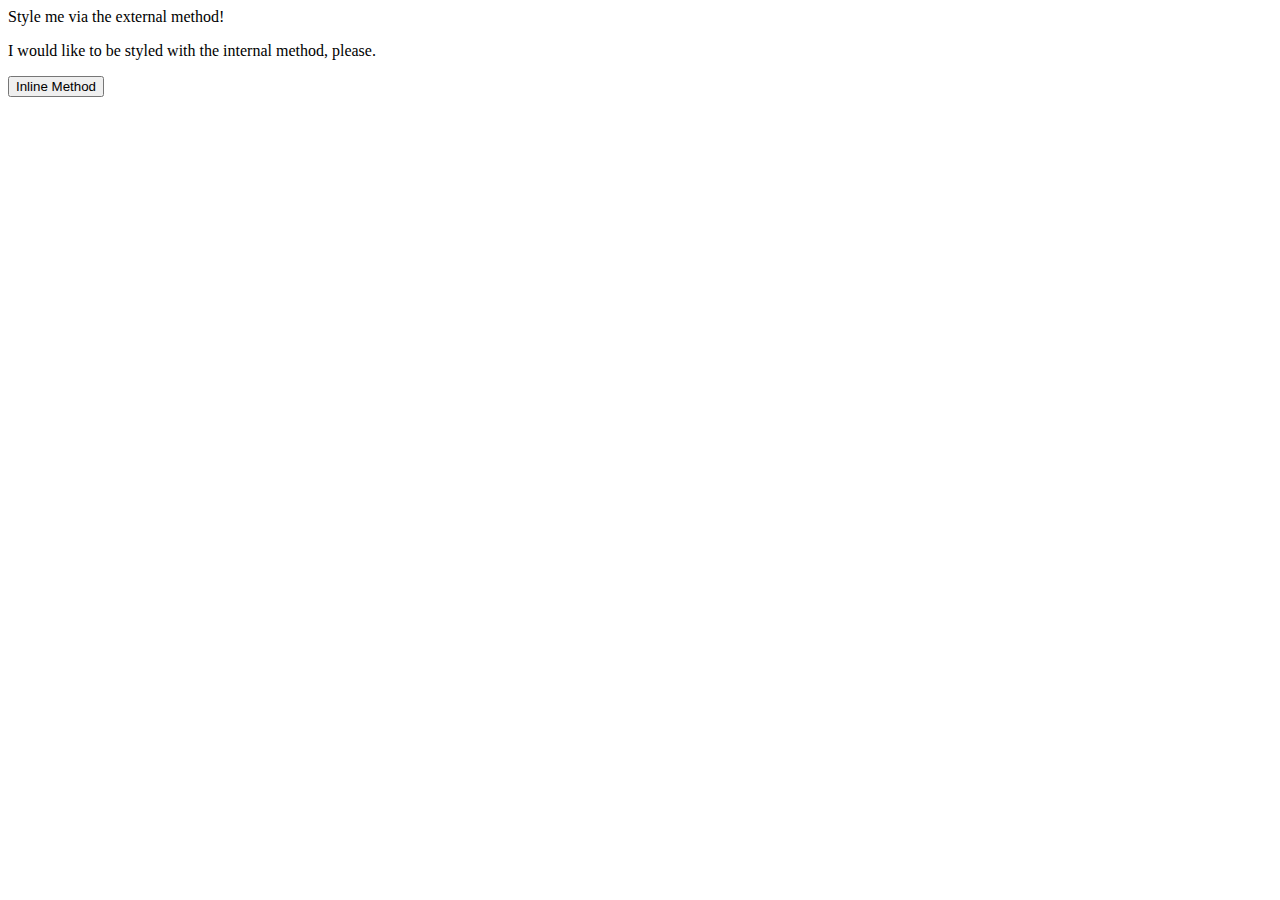
==== foundations/01-css-methods/index.html @ e97b3d7c "Add CSS file and link to HTML file" ====
<!DOCTYPE html>
<html lang="en">
  <head>
    <meta charset="UTF-8">
    <meta http-equiv="X-UA-Compatible" content="IE=edge">
    <meta name="viewport" content="width=device-width, initial-scale=1.0">
    <title>Methods for Adding CSS</title>
    <link rel="stylesheet" href="styles.css">
  </head>
  <body>
    <div>Style me via the external method!</div>
    <p>I would like to be styled with the internal method, please.</p>
    <button>Inline Method</button>
  </body>
</html>
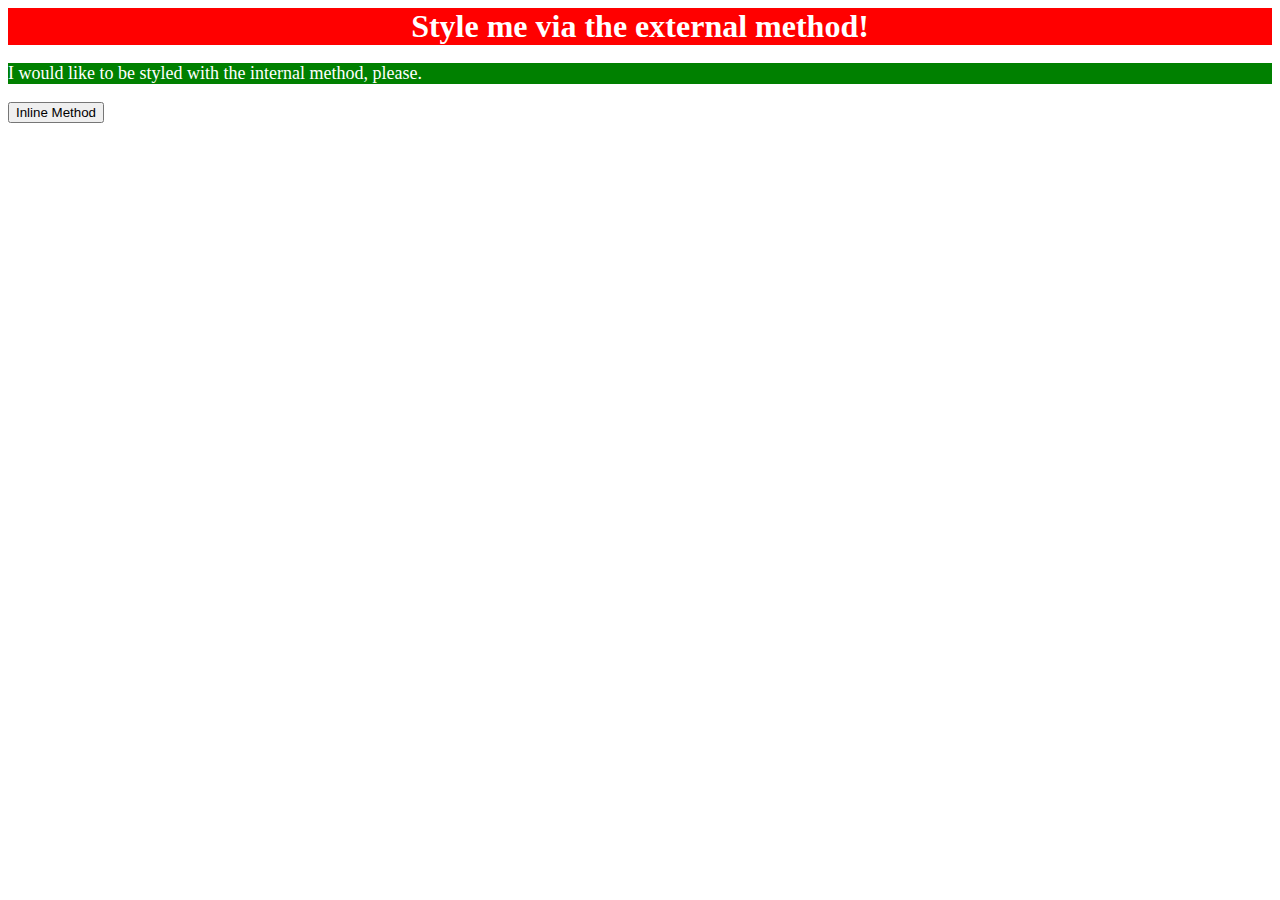
==== commit 7043e62f: "Finish p style with internal method" ====
--- a/foundations/01-css-methods/index.html
+++ b/foundations/01-css-methods/index.html
@@ -6,6 +6,13 @@
     <meta name="viewport" content="width=device-width, initial-scale=1.0">
     <title>Methods for Adding CSS</title>
     <link rel="stylesheet" href="styles.css">
+    <style>
+      p {
+        color: white;
+        background-color: green;
+        font-size: 18px;
+      }
+    </style>
   </head>
   <body>
     <div>Style me via the external method!</div>
--- a/foundations/01-css-methods/styles.css
+++ b/foundations/01-css-methods/styles.css
@@ -0,0 +1,7 @@
+div {
+    color: white;
+    background-color: red;
+    font-size: 32px;
+    text-align: center;
+    font-weight: bold;
+}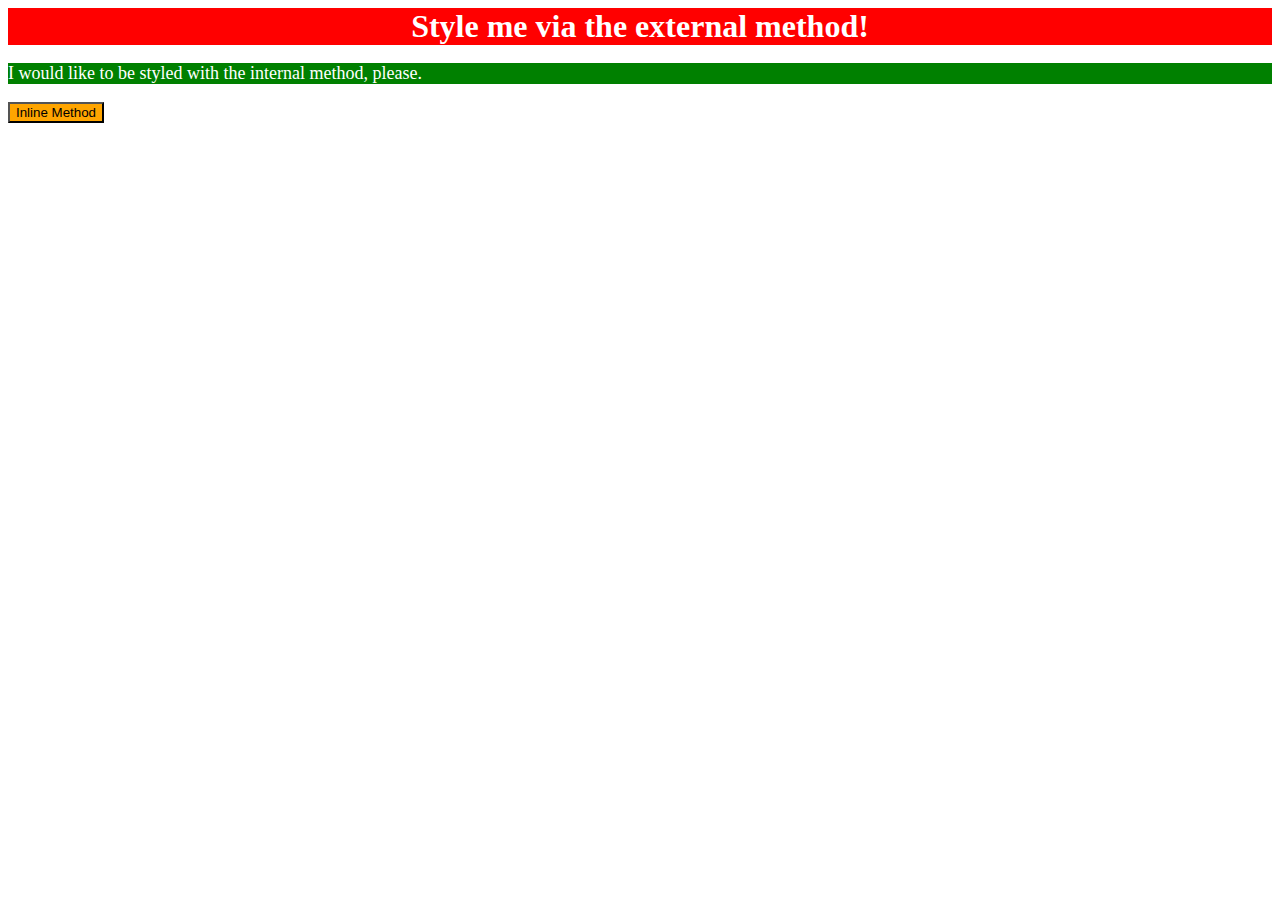
==== commit 8dd29c07: "Finish button inline styling" ====
--- a/foundations/01-css-methods/index.html
+++ b/foundations/01-css-methods/index.html
@@ -17,6 +17,6 @@
   <body>
     <div>Style me via the external method!</div>
     <p>I would like to be styled with the internal method, please.</p>
-    <button>Inline Method</button>
+    <button style="background-color: orange; font-size: 18;">Inline Method</button>
   </body>
 </html>